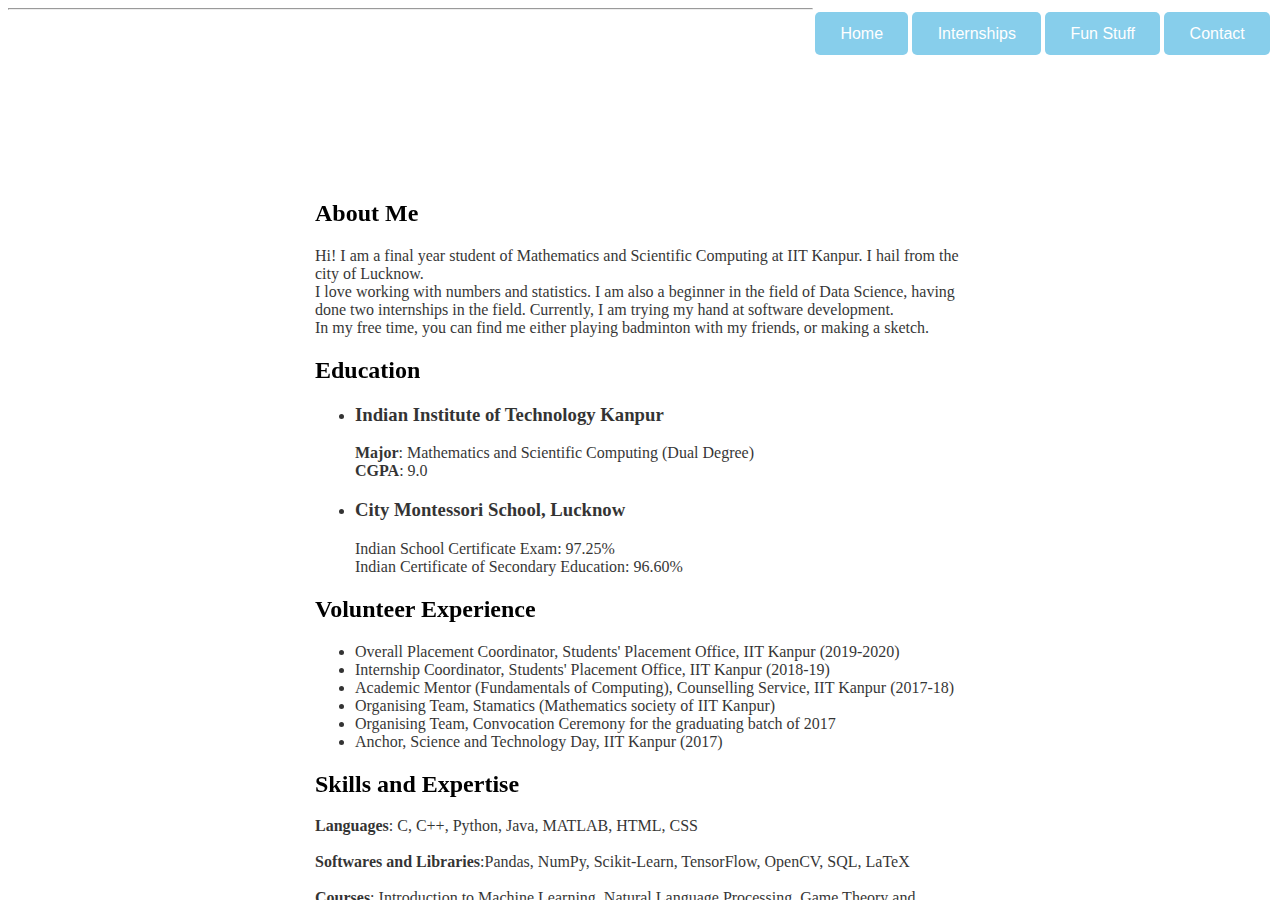
==== portfolio/src/main/webapp/about.html @ 92adc0c3 "Updated the portfolio" ====
<!DOCTYPE html>
<html>
  <head>
    <meta charset="UTF-8">
    <title>My Portfolio</title>
    <link rel="stylesheet" href="style.css">
    <script src="script.js"></script>
    <style>
	  body {
        background-image: url('/images/background.jpg');
        background-repeat: no-repeat;
        background-attachment: fixed;
        background-size: cover;
      }
	</style>
  </head>
  <body>
    <div id="buttons">
      <a href="contact.html">
        <button class="button button1" style="float:right">Contact</button>
      </a>
      <button class="button button1" style="float:right">Fun Stuff</button>
      <a href="internships.html">
        <button class="button button1" style="float:right">Internships</button>
      </a>
      <a href="index.html">
        <button class="button button1" style="float:right">Home</button>
      </a>
    </div>
    <hr>
    <div id="content" style="display: inline-block; position:fixed; top:20%; bottom:0; left:0; right:0;" class="scrollable">
      <h2>About Me</h2>
      <p style="background-color:white; opacity:0.8">Hi! I am a final year student of Mathematics and Scientific Computing at IIT Kanpur. I hail from the city of Lucknow. <br>I love working with numbers and statistics. I am also a beginner in the field of Data Science, having done two internships in the field. Currently, I am trying my hand at software development. <br> In my free time, you can find me either playing badminton with my friends, or making a sketch. </p>
      <h2>Education</h2>
        <ul style="background-color:white; opacity:0.8">
  		  <li><h3>Indian Institute of Technology Kanpur</h3>
          <p><b>Major</b>: Mathematics and Scientific Computing (Dual Degree)<br><b>CGPA</b>: 9.0</p>
  		  <li><h3>City Montessori School, Lucknow</h3>
          <p>Indian School Certificate Exam: 97.25%<br>Indian Certificate of Secondary Education: 96.60%</p>
	    </ul>
       <h2>Volunteer Experience</h2>
         <ul style="background-color:white; opacity:0.8">
         <li> Overall Placement Coordinator, Students' Placement Office, IIT Kanpur (2019-2020)
         <li> Internship Coordinator, Students' Placement Office, IIT Kanpur (2018-19)
         <li> Academic Mentor (Fundamentals of Computing), Counselling Service, IIT Kanpur (2017-18)
         <li> Organising Team, Stamatics (Mathematics society of IIT Kanpur)
         <li> Organising Team, Convocation Ceremony for the graduating batch of 2017
         <li> Anchor, Science and Technology Day, IIT Kanpur (2017)
         </ul>
       <h2>Skills and Expertise</h2>
       <p style="background-color:white; opacity:0.8"><b>Languages</b>: C, C++, Python, Java, MATLAB, HTML, CSS<br><br><b>Softwares and Libraries</b>:Pandas, NumPy, Scikit-Learn, TensorFlow, OpenCV, SQL, LaTeX<br><br><b>Courses</b>: Introduction to Machine Learning, Natural Language Processing, Game Theory and Mechanism Design, Principles of Database Applications, Data Structures and Algorithms, Time Series Analysis, Statistical Techniques used in AI and Data Mining</p>
    </div>
  </body>
</html>
---- portfolio/src/main/webapp/style.css ----
#content {
  margin-left: auto;
  margin-right: auto;
  width: 650px;
}

#greeting-container {
  margin-top: 20px;
}
.scrollable {
  overflow-x: auto; 
  overflow-y: auto;
}

#body {
  background-image: url('https://img.freepik.com/free-photo/cloud-background-with-pastel-colour_66899-764.jpg?size=626&ext=jpg');
  background-repeat: no-repeat;
  background-attachment: fixed;
  background-size: cover;
}

.button {
  border: none;
  color: black;
  padding: 1% 2%;
  text-align: center;
  text-decoration: none;
  display: inline-block;
  font-size: 16px;
  margin: 4px 2px;
  transition-duration: 0.2s;
  cursor: pointer;;
}

.button1 {
  border-radius: 5px;
  background-color: skyblue; 
  color: white; 
}

.button1:hover {
  background-color: transparent;
  color: black;
}
      
.button2 {
  border-radius: 12px;
  background-color: skyblue;
  color: white;
}
      
.button2:hover {
  background-color: transparent;
  color: tomato;
}
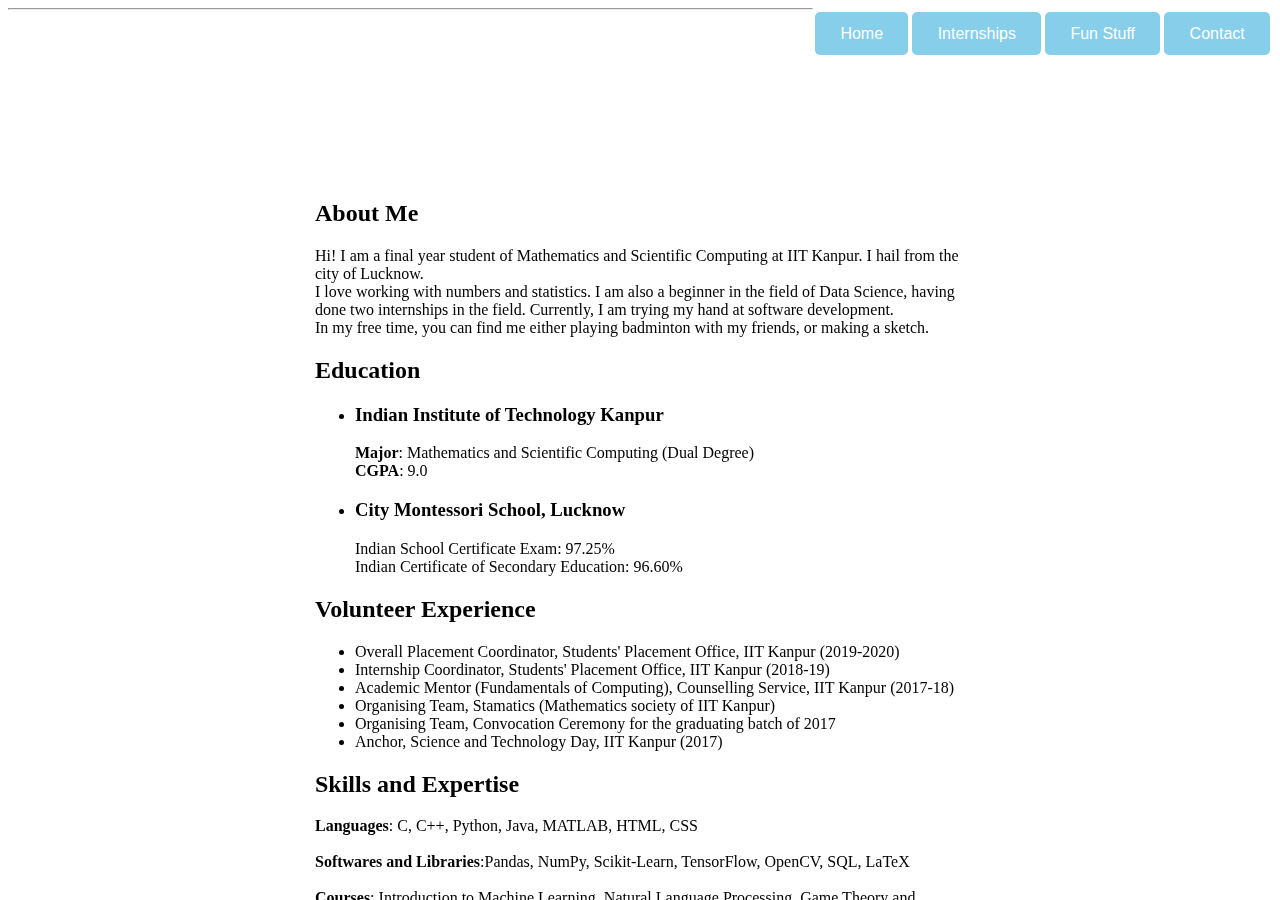
==== commit 86c9ef84: "Update the DataServlet.java file" ====
--- a/portfolio/src/main/webapp/about.html
+++ b/portfolio/src/main/webapp/about.html
@@ -19,7 +19,9 @@
       <a href="contact.html">
         <button class="button button1" style="float:right">Contact</button>
       </a>
-      <button class="button button1" style="float:right">Fun Stuff</button>
+      <a href="funstuff.html">
+        <button class="button button1" style="float:right">Fun Stuff</button>
+      </a>
       <a href="internships.html">
         <button class="button button1" style="float:right">Internships</button>
       </a>
@@ -30,16 +32,16 @@
     <hr>
     <div id="content" style="display: inline-block; position:fixed; top:20%; bottom:0; left:0; right:0;" class="scrollable">
       <h2>About Me</h2>
-      <p style="background-color:white; opacity:0.8">Hi! I am a final year student of Mathematics and Scientific Computing at IIT Kanpur. I hail from the city of Lucknow. <br>I love working with numbers and statistics. I am also a beginner in the field of Data Science, having done two internships in the field. Currently, I am trying my hand at software development. <br> In my free time, you can find me either playing badminton with my friends, or making a sketch. </p>
+      <p>Hi! I am a final year student of Mathematics and Scientific Computing at IIT Kanpur. I hail from the city of Lucknow. <br>I love working with numbers and statistics. I am also a beginner in the field of Data Science, having done two internships in the field. Currently, I am trying my hand at software development. <br> In my free time, you can find me either playing badminton with my friends, or making a sketch. </p>
       <h2>Education</h2>
-        <ul style="background-color:white; opacity:0.8">
+        <ul>
   		  <li><h3>Indian Institute of Technology Kanpur</h3>
           <p><b>Major</b>: Mathematics and Scientific Computing (Dual Degree)<br><b>CGPA</b>: 9.0</p>
   		  <li><h3>City Montessori School, Lucknow</h3>
           <p>Indian School Certificate Exam: 97.25%<br>Indian Certificate of Secondary Education: 96.60%</p>
 	    </ul>
        <h2>Volunteer Experience</h2>
-         <ul style="background-color:white; opacity:0.8">
+         <ul>
          <li> Overall Placement Coordinator, Students' Placement Office, IIT Kanpur (2019-2020)
          <li> Internship Coordinator, Students' Placement Office, IIT Kanpur (2018-19)
          <li> Academic Mentor (Fundamentals of Computing), Counselling Service, IIT Kanpur (2017-18)
@@ -48,7 +50,8 @@
          <li> Anchor, Science and Technology Day, IIT Kanpur (2017)
          </ul>
        <h2>Skills and Expertise</h2>
-       <p style="background-color:white; opacity:0.8"><b>Languages</b>: C, C++, Python, Java, MATLAB, HTML, CSS<br><br><b>Softwares and Libraries</b>:Pandas, NumPy, Scikit-Learn, TensorFlow, OpenCV, SQL, LaTeX<br><br><b>Courses</b>: Introduction to Machine Learning, Natural Language Processing, Game Theory and Mechanism Design, Principles of Database Applications, Data Structures and Algorithms, Time Series Analysis, Statistical Techniques used in AI and Data Mining</p>
+       <p><b>Languages</b>: C, C++, Python, Java, MATLAB, HTML, CSS<br><br><b>Softwares and Libraries</b>:Pandas, NumPy, Scikit-Learn, TensorFlow, OpenCV, SQL, LaTeX<br><br><b>Courses</b>: Introduction to Machine Learning, Natural Language Processing, Game Theory and Mechanism Design, Principles of Database Applications, Data Structures and Algorithms, Time Series Analysis, Statistical Techniques used in AI and Data Mining</p>
+       <!--STYLE FOR EVERY PARAGHRAPH and UL!<p style="background-color:white; opacity:0.8">-->
     </div>
   </body>
 </html>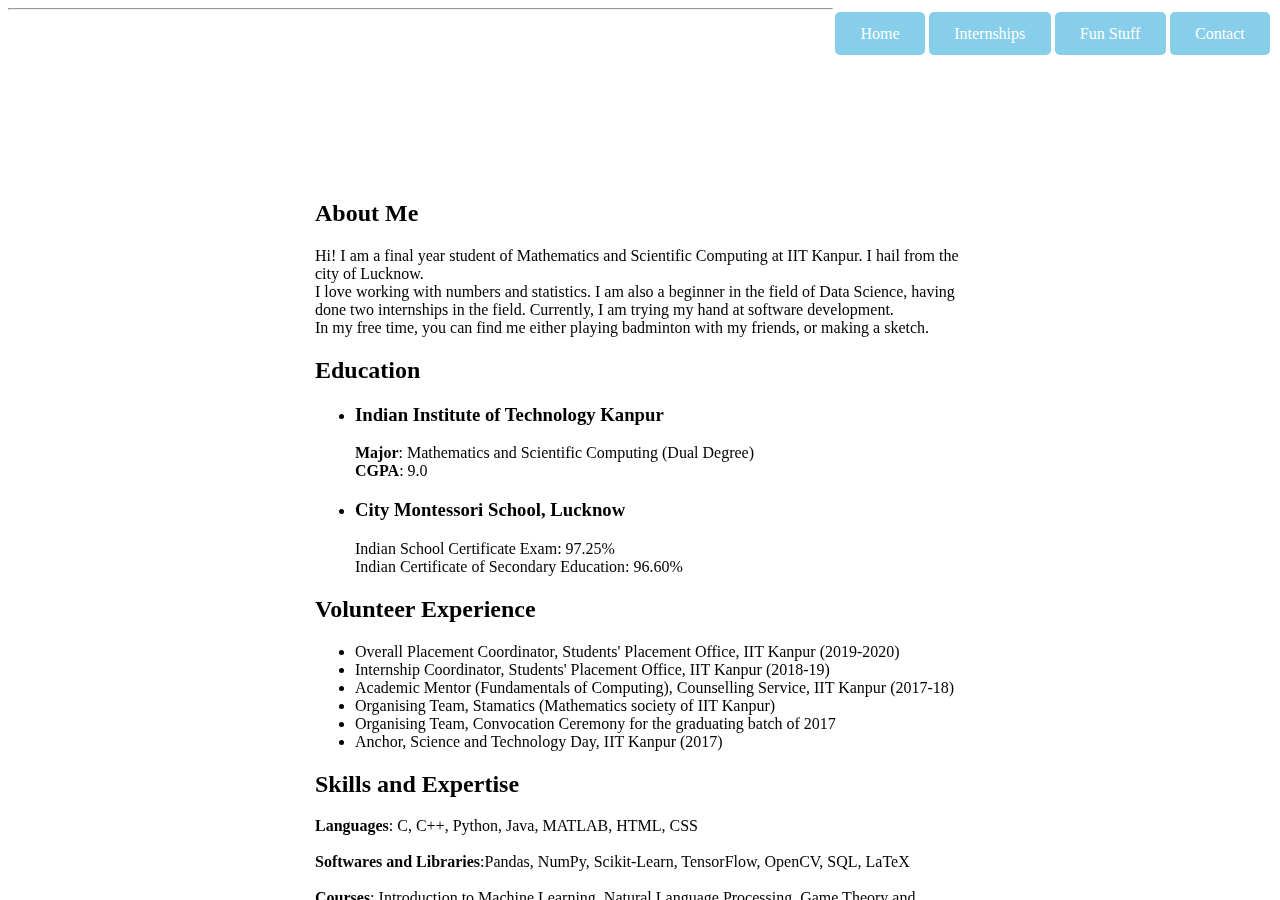
==== commit 0c0a8d3d: "Resolve changes and update DataServlet.java file" ====
--- a/portfolio/src/main/webapp/about.html
+++ b/portfolio/src/main/webapp/about.html
@@ -16,17 +16,17 @@
   </head>
   <body>
     <div id="buttons">
-      <a href="contact.html">
-        <button class="button button1" style="float:right">Contact</button>
+      <a href="contact.html" class="button button1" style="float:right">Contact
+        <!--button class="button button1" style="float:right">Contact</button-->
       </a>
-      <a href="funstuff.html">
-        <button class="button button1" style="float:right">Fun Stuff</button>
+      <a href="funstuff.html" class="button button1" style="float:right">Fun Stuff
+        <!--button class="button button1" style="float:right">Fun Stuff</button-->
       </a>
-      <a href="internships.html">
-        <button class="button button1" style="float:right">Internships</button>
+      <a href="internships.html" class="button button1" style="float:right">Internships
+        <!--button class="button button1" style="float:right">Internships</button-->
       </a>
-      <a href="index.html">
-        <button class="button button1" style="float:right">Home</button>
+      <a href="index.html" class="button button1" style="float:right">Home
+        <!--button class="button button1" style="float:right">Home</button-->
       </a>
     </div>
     <hr>
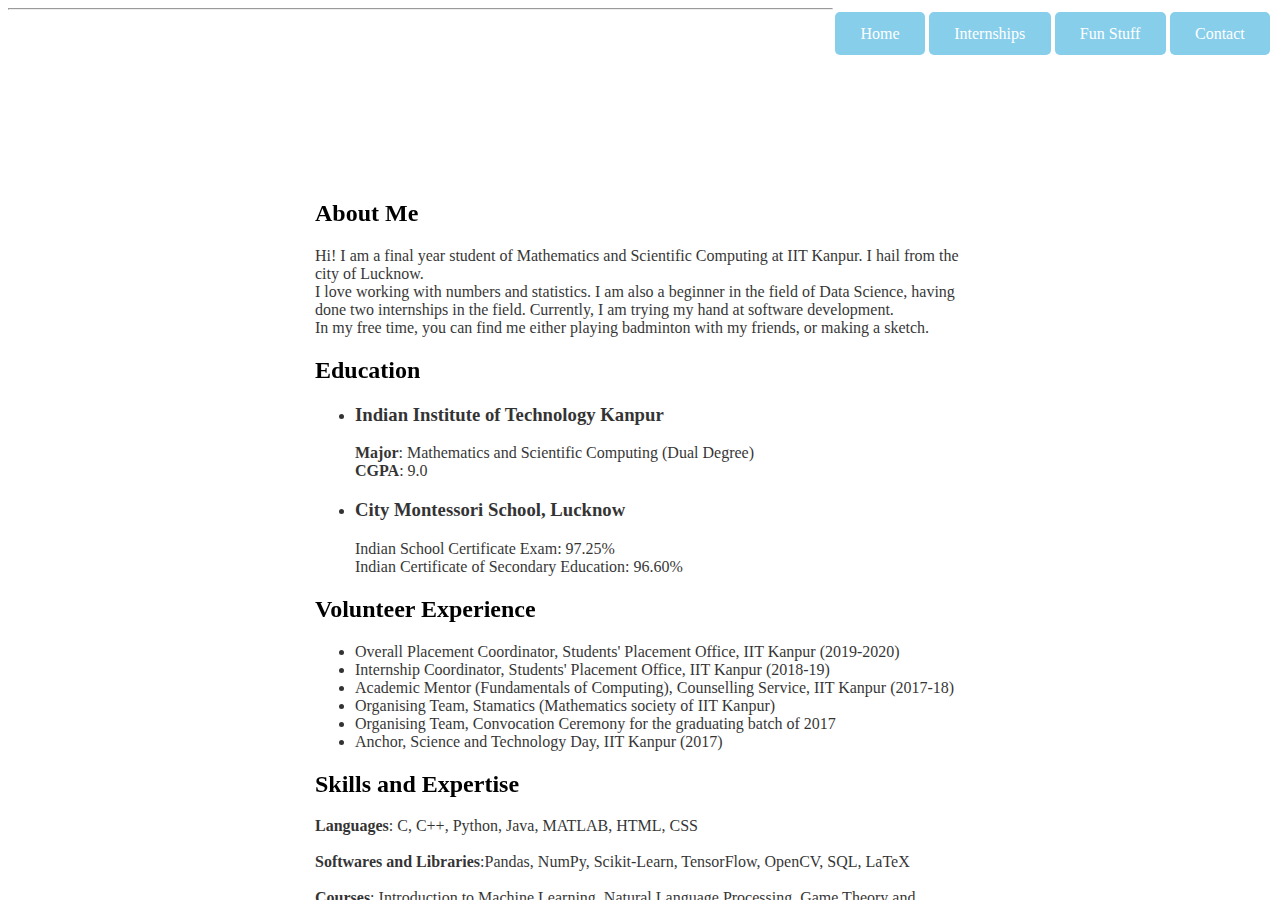
==== commit 1ec95825: "Add sentiment analysis feature on homepage" ====
--- a/portfolio/src/main/webapp/about.html
+++ b/portfolio/src/main/webapp/about.html
@@ -32,16 +32,16 @@
     <hr>
     <div id="content" style="display: inline-block; position:fixed; top:20%; bottom:0; left:0; right:0;" class="scrollable">
       <h2>About Me</h2>
-      <p>Hi! I am a final year student of Mathematics and Scientific Computing at IIT Kanpur. I hail from the city of Lucknow. <br>I love working with numbers and statistics. I am also a beginner in the field of Data Science, having done two internships in the field. Currently, I am trying my hand at software development. <br> In my free time, you can find me either playing badminton with my friends, or making a sketch. </p>
+      <p style="background-color:white; opacity:0.8">Hi! I am a final year student of Mathematics and Scientific Computing at IIT Kanpur. I hail from the city of Lucknow. <br>I love working with numbers and statistics. I am also a beginner in the field of Data Science, having done two internships in the field. Currently, I am trying my hand at software development. <br> In my free time, you can find me either playing badminton with my friends, or making a sketch. </p>
       <h2>Education</h2>
-        <ul>
+        <ul style="background-color:white; opacity:0.8">
   		  <li><h3>Indian Institute of Technology Kanpur</h3>
           <p><b>Major</b>: Mathematics and Scientific Computing (Dual Degree)<br><b>CGPA</b>: 9.0</p>
   		  <li><h3>City Montessori School, Lucknow</h3>
           <p>Indian School Certificate Exam: 97.25%<br>Indian Certificate of Secondary Education: 96.60%</p>
 	    </ul>
        <h2>Volunteer Experience</h2>
-         <ul>
+         <ul style="background-color:white; opacity:0.8">
          <li> Overall Placement Coordinator, Students' Placement Office, IIT Kanpur (2019-2020)
          <li> Internship Coordinator, Students' Placement Office, IIT Kanpur (2018-19)
          <li> Academic Mentor (Fundamentals of Computing), Counselling Service, IIT Kanpur (2017-18)
@@ -50,7 +50,7 @@
          <li> Anchor, Science and Technology Day, IIT Kanpur (2017)
          </ul>
        <h2>Skills and Expertise</h2>
-       <p><b>Languages</b>: C, C++, Python, Java, MATLAB, HTML, CSS<br><br><b>Softwares and Libraries</b>:Pandas, NumPy, Scikit-Learn, TensorFlow, OpenCV, SQL, LaTeX<br><br><b>Courses</b>: Introduction to Machine Learning, Natural Language Processing, Game Theory and Mechanism Design, Principles of Database Applications, Data Structures and Algorithms, Time Series Analysis, Statistical Techniques used in AI and Data Mining</p>
+       <p style="background-color:white; opacity:0.8"><b>Languages</b>: C, C++, Python, Java, MATLAB, HTML, CSS<br><br><b>Softwares and Libraries</b>:Pandas, NumPy, Scikit-Learn, TensorFlow, OpenCV, SQL, LaTeX<br><br><b>Courses</b>: Introduction to Machine Learning, Natural Language Processing, Game Theory and Mechanism Design, Principles of Database Applications, Data Structures and Algorithms, Time Series Analysis, Statistical Techniques used in AI and Data Mining</p>
        <!--STYLE FOR EVERY PARAGHRAPH and UL!<p style="background-color:white; opacity:0.8">-->
     </div>
   </body>
